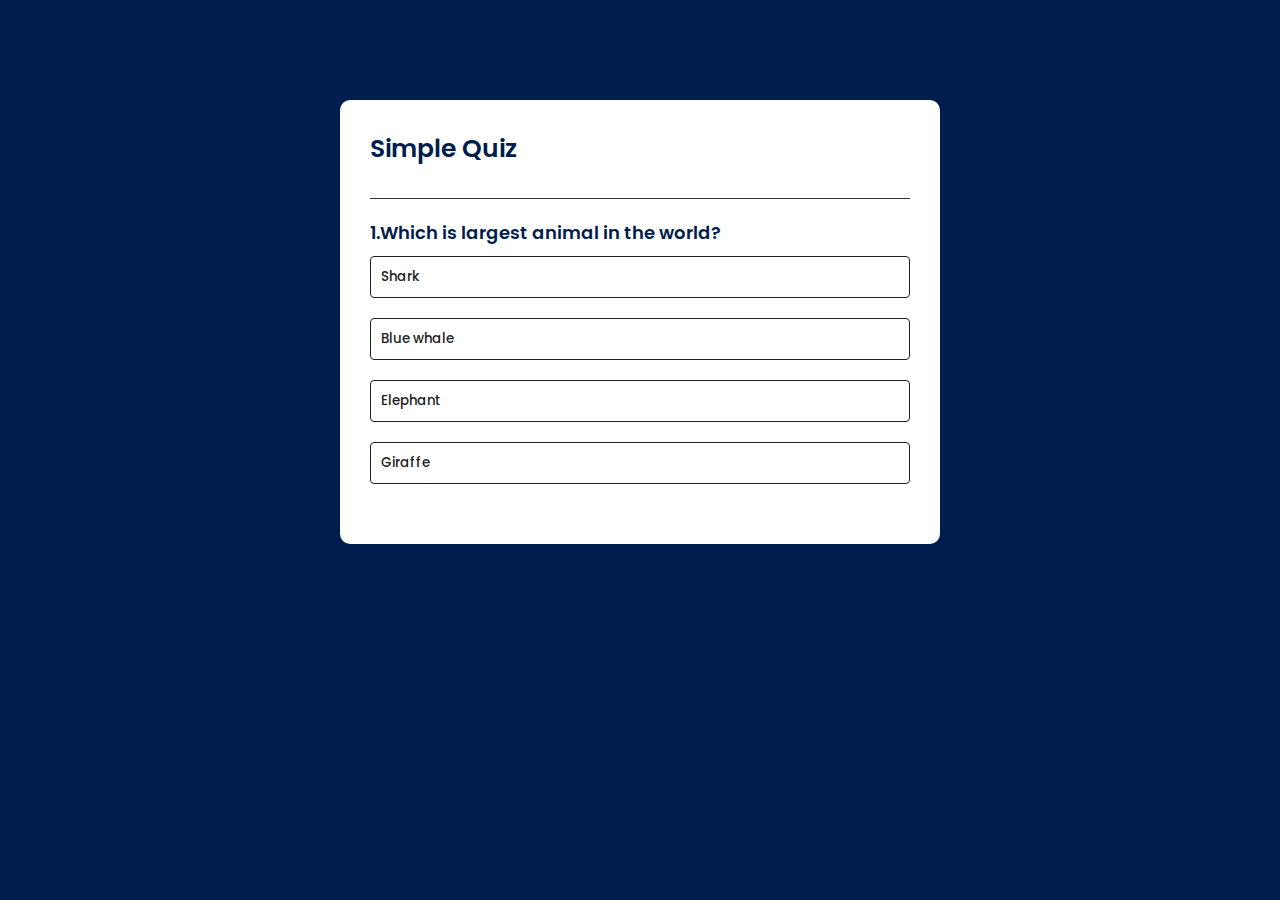
==== index.html @ d9fdcc2f "Initial commit" ====
<!DOCTYPE html>
<html lang="en">
<head>
    <meta charset="UTF-8">
    <meta name="viewport" content="width=device-width, initial-scale=1.0">
    <title>QUIZ APP USING JS</title>
    <link rel="stylesheet" href="style.css">
</head>
<body>
    <div class="app">
        <h1>Simple Quiz</h1>
        <div class="quiz">
            <h2 id="question">
                Question goes here
            </h2>
            <div id="answer-buttons">
                <button class="btn">Answer 1</button>
                <button class="btn">Answer 2</button>
                <button class="btn">Answer 3</button>
                <button class="btn">Answer 4</button>
            </div>
            <button id="next-button">Next</button>
        </div>
    </div>
    

    <script src="script.js"></script>
    
</body>
</html>
---- style.css ----
@import url('https://fonts.googleapis.com/css2?family=Poppins:wght@400;500;600;700;800&display=swap');
*{
    margin: 0;
    padding: 0;
    box-sizing: border-box;
    font-family: poppins,sans-serif;
}
body{
    background: #001E4D;
}
.app{
    background: #fff;
    width: 90%;
    max-width: 600px;
    margin: 100px auto 0px;
    border-radius: 10px;
    padding: 30px;
}
.app h1{
    font-size: 25px;
    color: #001E4D;
    font-weight: 600;
    border-bottom: 1px solid #333;
    padding-bottom: 30px;
}
.quiz{
    padding: 20px 0;
}
.quiz h2{
    font-size: 18px;
    color: #001E4D;
    font-weight: 600;
}
.btn{
    background: #fff;
    color: #222;
    font-weight: 500;
    width: 100%;
    border: 1px solid #222;
    padding: 10px;
    margin: 10px 0;
    text-align: left;
    border-radius: 4px;
    cursor: pointer;
    transition: all 0.3s;
}
.btn:hover:not([disabled]){
    background: #222;
    color: #fff;
}
.btn:disabled{
    cursor: no-drop;
}
#next-button{
    background: #001E4D;
    color: #fff;
    font-weight: 500;
    border: 0;
    width: 150px;
    padding: 10px;
    margin: 20px auto 0;
    border-radius: 4px;
    cursor: pointer;
    display: none;
}
.correct{
    background: #9aeabc;
}
.incorrect{
    background: #ff9393;
}
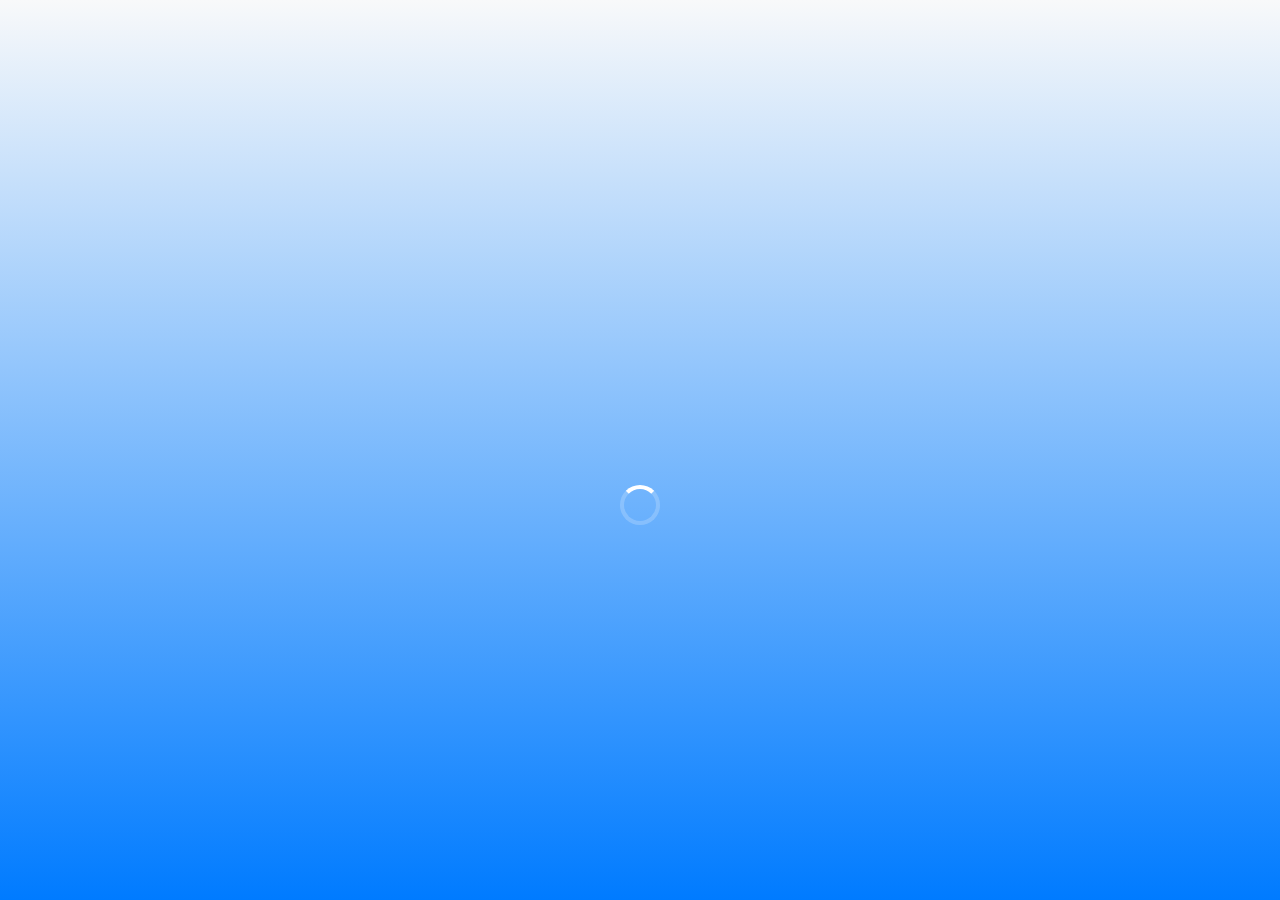
==== commit e4d006b0: "new files added" ====
--- a/index.html
+++ b/index.html
@@ -1,30 +1,260 @@
 <!DOCTYPE html>
 <html lang="en">
+
 <head>
     <meta charset="UTF-8">
     <meta name="viewport" content="width=device-width, initial-scale=1.0">
-    <title>QUIZ APP USING JS</title>
-    <link rel="stylesheet" href="style.css">
+    <title>Quiz App</title>
+    <link rel="stylesheet" href="music.css">
+    <link rel="stylesheet" href="https://cdnjs.cloudflare.com/ajax/libs/font-awesome/6.0.0/css/all.min.css">
+    <style>
+        @import url('https://fonts.googleapis.com/css2?family=Poppins:wght@300;400;500;700&display=swap');
+        
+        * {
+            margin: 0;
+            padding: 0;
+            box-sizing: border-box;
+            font-family: 'Poppins', sans-serif;
+        }
+        
+        body {
+            display: flex;
+            justify-content: center;
+            align-items: center;
+            height: 100vh;
+            background: linear-gradient(to bottom, #fff, #007bff);
+            backdrop-filter: blur(12px);
+            color: #333;
+            text-align: center;
+            overflow: hidden;
+        }
+        
+        /* Splash Screen */
+        .splash-screen {
+            position: absolute;
+            top: 0;
+            left: 0;
+            width: 100%;
+            height: 100%;
+            background: linear-gradient(to bottom, #f8f9fa, #007bff);
+            display: flex;
+            flex-direction: column;
+            justify-content: center;
+            align-items: center;
+            transition: opacity 1s ease-in-out;
+            opacity: 1;
+            animation: fadeInScale 1.5s ease-in-out forwards;
+            backdrop-filter: blur(15px);
+        }
+        
+        .splash-screen h1 {
+            font-size: 2.5rem;
+            font-weight: bold;
+            opacity: 0;
+            animation: fadeInUp 2s ease-in-out forwards;
+        }
+        
+        .splash-screen p {
+            font-size: 1.2rem;
+            opacity: 0;
+            animation: fadeInUp 2.5s ease-in-out forwards;
+        }
+        
+        .loader {
+            margin-top: 20px;
+            border: 4px solid rgba(255, 255, 255, 0.2);
+            border-top: 4px solid #fff;
+            border-radius: 50%;
+            width: 40px;
+            height: 40px;
+            animation: spin 1s linear infinite;
+        }
+        
+        /* Keyframes */
+        @keyframes fadeInUp {
+            from {
+                opacity: 1;
+                transform: translateY(20px);
+            }
+            to {
+                opacity: 0;
+                transform: translateY(0);
+            }
+        }
+        
+        @keyframes fadeInScale {
+            from {
+                opacity: 0;
+                transform: scale(0.8);
+            }
+            to {
+                opacity: 1;
+                transform: scale(1);
+            }
+        }
+        
+        @keyframes spin {
+            0% { transform: rotate(0deg); }
+            100% { transform: rotate(360deg); }
+        }
+        
+        .hidden {
+            opacity: 0;
+            pointer-events: none;
+            display: none;
+        }
+        
+        /* Main Container */
+        .container {
+            background: rgba(255, 255, 255, 0.15);
+            padding: 40px;
+            border-radius: 15px;
+            box-shadow: 10px 10px 30px rgba(0, 0, 0, 0.3), -10px -10px 30px rgba(255, 255, 255, 0.1);
+            backdrop-filter: blur(12px);
+            transition: transform 0.3s ease-in-out, opacity 1s ease-in-out;
+            width: 90%;
+            max-width: 700px;
+            opacity: 0;
+            transform: translateY(50px);
+            animation: slideUpFade 1s ease-in-out forwards 1.5s;
+        }
+        
+        .container h2{
+            font-size: 24px;
+        }
+        
+        .container p{
+            margin-bottom: 20px;
+        }
+        
+        @keyframes slideUpFade {
+            from {
+                opacity: 0;
+                transform: translateY(50px);
+            }
+            to {
+                opacity: 1;
+                transform: translateY(0);
+            }
+        }
+        
+        /* Quiz Cards */
+        .quiz-cards {
+            display: flex;
+            gap: 20px;
+            justify-content: center;
+            flex-wrap: wrap;
+        }
+        
+        .quiz-card {
+            background: rgba(255, 255, 255, 0.1);
+            padding: 20px;
+            border-radius: 15px;
+            box-shadow: 5px 5px 15px rgba(0, 0, 0, 0.3);
+            backdrop-filter: blur(10px);
+            width: 200px;
+            cursor: pointer;
+            transition: transform 0.3s ease, box-shadow 0.3s ease;
+            opacity: 0;
+            transform: scale(0.8);
+            animation: fadeInBounce 1s ease-in-out forwards 2s;
+            color: #fff;
+            text-decoration: none;
+        }
+        
+        .quiz-card:hover {
+            transform: scale(1.1);
+            box-shadow: 0px 10px 20px rgba(0, 0, 0, 0.5);
+        }
+        
+        @keyframes fadeInBounce {
+            0% { opacity: 0; transform: scale(0.8); }
+            60% { opacity: 1; transform: scale(1.1); }
+            100% { opacity: 1; transform: scale(1); }
+        }
+        
+        .card1 { background: #f7df1e; color: #fff; }
+        .card2 { background: #e34c26; color: #fff; }
+        .card3 { background: #264de4; color: #fff; }
+        
+        .quiz-card i {
+            font-size: 3rem;
+            margin-bottom: 10px;
+        }
+        
+        .quiz-card h3 {
+            font-size: 1.2rem;
+        }
+        
+        /* Responsive Design */
+        @media (max-width: 600px) {
+            .container {
+                padding: 20px;
+                width: 95%;
+            }
+        
+            .quiz-card {
+                width: 100%;
+            }
+        }
+        
+        @media (min-width: 1200px) {
+            .container {
+                max-width: 900px;
+                padding: 50px;
+            }
+        }
+        </style>
 </head>
+
 <body>
-    <div class="app">
-        <h1>Simple Quiz</h1>
-        <div class="quiz">
-            <h2 id="question">
-                Question goes here
-            </h2>
-            <div id="answer-buttons">
-                <button class="btn">Answer 1</button>
-                <button class="btn">Answer 2</button>
-                <button class="btn">Answer 3</button>
-                <button class="btn">Answer 4</button>
-            </div>
-            <button id="next-button">Next</button>
+    <div class="music-toggle" onclick="toggleMusicMenu()"><i class="fa-solid fa-music"></i></div>
+    <audio id="bgMusic" loop>
+        <source src="images/bgMusic.mp3" type="audio/mp3">
+    </audio>
+    
+    <div class="splash-screen" id="splash">
+        <h1>Welcome to the Ultimate Quiz</h1>
+        <p>Test your knowledge and challenge yourself!</p>
+        <div class="loader"></div>
+    </div>
+
+    <div class="container" id="quiz-container">
+        <h2>Ultimate Quiz App</h2>
+        <p>Get ready to start the quiz!</p>
+        <div class="quiz-cards">
+            <a href="javascript-quiz.html" class="quiz-card card1">
+                <i class="fab fa-js-square"></i>
+                <h3>JavaScript Quiz</h3>
+            </a>
+            <a href="html-quiz.html" class="quiz-card card2">
+                <i class="fab fa-html5"></i>
+                <h3>HTML Quiz</h3>
+            </a>
+            <a href="css-quiz.html" class="quiz-card card3">
+                <i class="fab fa-css3-alt"></i>
+                <h3>CSS Quiz</h3>
+            </a>
         </div>
     </div>
-    
-
-    <script src="script.js"></script>
-    
+
+    <script>
+        setTimeout(() => {
+            let splash = document.getElementById('splash');
+            splash.classList.add('hidden');
+
+            // Completely remove from the flow after transition
+            setTimeout(() => {
+                splash.style.display = 'none';
+            }, 1000); // Wait for fade-out animation to complete
+
+            document.getElementById('quiz-container').classList.add('show-quiz');
+        }, 3000);
+
+
+
+    </script>
+    <script src="music.js"></script>
 </body>
+
 </html>--- a/music.css
+++ b/music.css
@@ -0,0 +1,128 @@
+.music-toggle {
+    position: fixed;
+    top: 20px;
+    right: 20px;
+    background: #007bff;
+    color: #fff;
+    padding: 10px;
+    border-radius: 50%;
+    cursor: pointer;
+    font-size: 18px;
+    box-shadow: 0 4px 6px rgba(0, 0, 0, 0.3);
+    transition: all 0.3s ease;
+    display: flex;
+    align-items: center;
+}
+
+.music-toggle i{
+    font-size: 20px;
+}
+
+.music-container {
+    position: fixed;
+    top: 60px;
+    right: 20px;
+    background: #eff9ff;
+    backdrop-filter: blur(10px);
+    padding: 12px;
+    border-radius: 12px;
+    display: none; /* Initially Hidden */
+    flex-direction: column;
+    align-items: center;
+    gap: 8px;
+    box-shadow: 0 4px 10px rgba(0, 0, 0, 0.3);
+    transition: all 0.3s ease;
+}
+
+.music-container.show {
+    display: flex;
+    top: 80px;
+    animation: slideDown 0.3s ease-out;
+}
+@keyframes slideDown {
+    from {
+        opacity: 0;
+        transform: translateY(-10px);
+    }
+    to {
+        opacity: 1;
+        transform: translateY(0);
+    }
+}
+.buttonsDiv {
+    display: flex;
+    align-items: center;
+    gap: 8px;
+}
+
+.music-btn, .volume-btn {
+    background: #007bff;
+    color: #fff;
+    border: none;
+    padding: 10px 15px;
+    border-radius: 8px;
+    cursor: pointer;
+    font-size: 14px;
+    transition: all 0.3s ease;
+}
+
+.music-btn:hover, .volume-btn:hover {
+    background: #444;
+}
+
+/* 🎚️ Volume Slider */
+.volume-slider {
+    -webkit-appearance: none;
+    appearance: none;
+    width: 100px;
+    height: 6px;
+    border-radius: 5px;
+    background: #666;
+    outline: none;
+    transition: all 0.3s ease;
+}
+
+.volume-slider:hover {
+    background: #888;
+}
+
+.volume-slider::-webkit-slider-thumb {
+    -webkit-appearance: none;
+    appearance: none;
+    width: 15px;
+    height: 15px;
+    background: #fff;
+    border-radius: 50%;
+    cursor: pointer;
+    box-shadow: 0 2px 4px rgba(0, 0, 0, 0.2);
+}
+
+@media (max-width: 480px) {
+    .music-container {
+        right: 10px;
+        top: 10px;
+        padding: 10px;
+    }
+    .buttonsDiv {
+        flex-direction: column;
+    }
+    .volume-slider {
+        width: 80px;
+    }
+}
+
+@media (max-width: 768px) {
+    .music-container {
+        padding: 12px;
+    }
+    .volume-slider {
+        width: 100px;
+    }
+}
+
+@media (min-width: 1024px) {
+    .music-container {
+        top: 30px;
+        right: 30px;
+    }
+}
